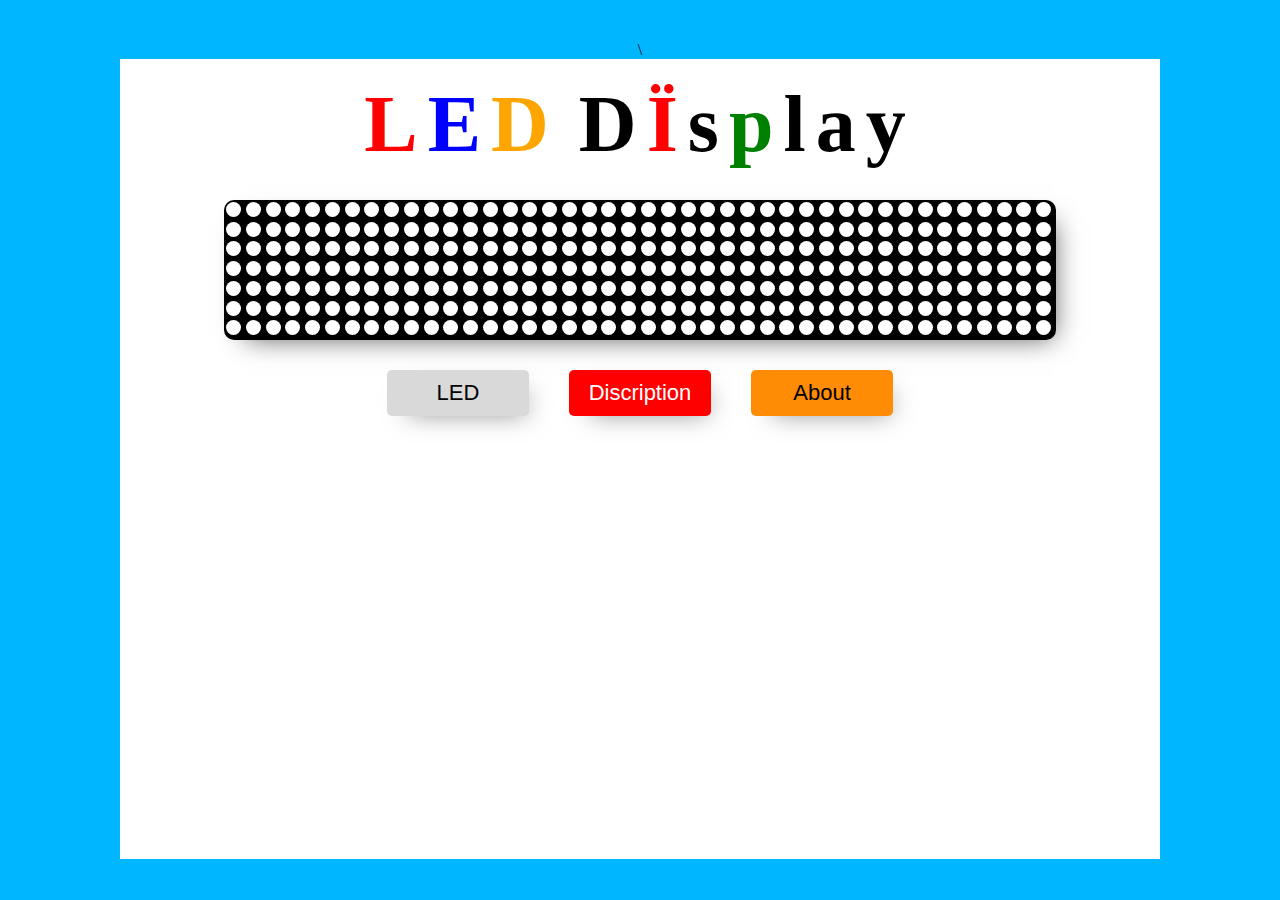
==== Home_Page.html @ 99210a47 "page 1 2" ====
<!DOCTYPE html>
<html lang="en">

<head>
    <meta charset="UTF-8">
    <meta name="viewport" content="width=device-width, initial-scale=1.0">
    <title>Page_2</title>\
    <link rel="stylesheet" href="Home_Page.css">
</head>

<body>
    <div class="container">
        <div class="header">
                <Span class="L">L</Span>
                <Span class="E">E</Span>
                <Span class="d">D</Span>
                <span class="space"></span>
                <Span class="D">D</Span>
                <Span class="I">Ï</Span>
                <Span>s</Span>
                <Span class="P">p</Span>
                <span>l</span>
                <span>a</span>
                <span>y</span>
        </div>
        <div class="display_box"> <!--  row = 42, col = 7 , total = 294 -->

            <div class="child1 child"></div>
            <div class="child2 child"></div>
            <div class="child3 child"></div>
            <div class="child4 child"></div>
            <div class="child5 child"></div>
            <div class="child6 child"></div>
            <div class="child7 child"></div>
            <div class="child8 child"></div>
            <div class="child9 child"></div>
            <div class="child10 child"></div>
            <div class="child11 child"></div>
            <div class="child12 child"></div>
            <div class="child13 child"></div>
            <div class="child14 child"></div>
            <div class="child15 child"></div>
            <div class="child16 child"></div>
            <div class="child17 child"></div>
            <div class="child18 child"></div>
            <div class="child19 child"></div>
            <div class="child20 child"></div>
            <div class="child21 child"></div>
            <div class="child22 child"></div>
            <div class="child23 child"></div>
            <div class="child24 child"></div>
            <div class="child25 child"></div>
            <div class="child26 child"></div>
            <div class="child27 child"></div>
            <div class="child28 child"></div>
            <div class="child29 child"></div>
            <div class="child30 child"></div>
            <div class="child31 child"></div>
            <div class="child32 child"></div>
            <div class="child33 child"></div>
            <div class="child34 child"></div>
            <div class="child35 child"></div>
            <div class="child36 child"></div>
            <div class="child37 child"></div>
            <div class="child38 child"></div>
            <div class="child39 child"></div>
            <div class="child40 child"></div>
            <div class="child41 child"></div>
            <div class="child42 child"></div>
            <div class="child43 child"></div>
            <div class="child44 child"></div>
            <div class="child45 child"></div>
            <div class="child46 child"></div>
            <div class="child47 child"></div>
            <div class="child48 child"></div>
            <div class="child49 child"></div>
            <div class="child50 child"></div>
            <div class="child51 child"></div>
            <div class="child52 child"></div>
            <div class="child53 child"></div>
            <div class="child54 child"></div>
            <div class="child55 child"></div>
            <div class="child56 child"></div>
            <div class="child57 child"></div>
            <div class="child58 child"></div>
            <div class="child59 child"></div>
            <div class="child60 child"></div>
            <div class="child61 child"></div>
            <div class="child62 child"></div>
            <div class="child63 child"></div>
            <div class="child64 child"></div>
            <div class="child65 child"></div>
            <div class="child66 child"></div>
            <div class="child67 child"></div>
            <div class="child68 child"></div>
            <div class="child69 child"></div>
            <div class="child70 child"></div>
            <div class="child71 child"></div>
            <div class="child72 child"></div>
            <div class="child73 child"></div>
            <div class="child74 child"></div>
            <div class="child75 child"></div>
            <div class="child76 child"></div>
            <div class="child77 child"></div>
            <div class="child78 child"></div>
            <div class="child79 child"></div>
            <div class="child80 child"></div>
            <div class="child81 child"></div>
            <div class="child82 child"></div>
            <div class="child83 child"></div>
            <div class="child84 child"></div>
            <div class="child85 child"></div>
            <div class="child86 child"></div>
            <div class="child87 child"></div>
            <div class="child88 child"></div>
            <div class="child89 child"></div>
            <div class="child90 child"></div>
            <div class="child91 child"></div>
            <div class="child92 child"></div>
            <div class="child93 child"></div>
            <div class="child94 child"></div>
            <div class="child95 child"></div>
            <div class="child96 child"></div>
            <div class="child97 child"></div>
            <div class="child98 child"></div>
            <div class="child99 child"></div>
            <div class="child100 child"></div>
            <div class="child101 child"></div>
            <div class="child102 child"></div>
            <div class="child103 child"></div>
            <div class="child104 child"></div>
            <div class="child105 child"></div>
            <div class="child106 child"></div>
            <div class="child107 child"></div>
            <div class="child108 child"></div>
            <div class="child109 child"></div>
            <div class="child110 child"></div>
            <div class="child111 child"></div>
            <div class="child112 child"></div>
            <div class="child113 child"></div>
            <div class="child114 child"></div>
            <div class="child115 child"></div>
            <div class="child116 child"></div>
            <div class="child117 child"></div>
            <div class="child118 child"></div>
            <div class="child119 child"></div>
            <div class="child120 child"></div>
            <div class="child121 child"></div>
            <div class="child122 child"></div>
            <div class="child123 child"></div>
            <div class="child124 child"></div>
            <div class="child125 child"></div>
            <div class="child126 child"></div>
            <div class="child127 child"></div>
            <div class="child128 child"></div>
            <div class="child129 child"></div>
            <div class="child130 child"></div>
            <div class="child131 child"></div>
            <div class="child132 child"></div>
            <div class="child133 child"></div>
            <div class="child134 child"></div>
            <div class="child135 child"></div>
            <div class="child136 child"></div>
            <div class="child137 child"></div>
            <div class="child138 child"></div>
            <div class="child139 child"></div>
            <div class="child140 child"></div>
            <div class="child141 child"></div>
            <div class="child142 child"></div>
            <div class="child143 child"></div>
            <div class="child144 child"></div>
            <div class="child145 child"></div>
            <div class="child146 child"></div>
            <div class="child147 child"></div>
            <div class="child148 child"></div>
            <div class="child149 child"></div>
            <div class="child150 child"></div>
            <div class="child151 child"></div>
            <div class="child152 child"></div>
            <div class="child153 child"></div>
            <div class="child154 child"></div>
            <div class="child155 child"></div>
            <div class="child156 child"></div>
            <div class="child157 child"></div>
            <div class="child158 child"></div>
            <div class="child159 child"></div>
            <div class="child160 child"></div>
            <div class="child161 child"></div>
            <div class="child162 child"></div>
            <div class="child163 child"></div>
            <div class="child164 child"></div>
            <div class="child165 child"></div>
            <div class="child166 child"></div>
            <div class="child167 child"></div>
            <div class="child168 child"></div>
            <div class="child169 child"></div>
            <div class="child170 child"></div>
            <div class="child171 child"></div>
            <div class="child172 child"></div>
            <div class="child173 child"></div>
            <div class="child174 child"></div>
            <div class="child175 child"></div>
            <div class="child176 child"></div>
            <div class="child177 child"></div>
            <div class="child178 child"></div>
            <div class="child179 child"></div>
            <div class="child180 child"></div>
            <div class="child181 child"></div>
            <div class="child182 child"></div>
            <div class="child183 child"></div>
            <div class="child184 child"></div>
            <div class="child185 child"></div>
            <div class="child186 child"></div>
            <div class="child187 child"></div>
            <div class="child188 child"></div>
            <div class="child189 child"></div>
            <div class="child190 child"></div>
            <div class="child191 child"></div>
            <div class="child192 child"></div>
            <div class="child193 child"></div>
            <div class="child194 child"></div>
            <div class="child195 child"></div>
            <div class="child196 child"></div>
            <div class="child197 child"></div>
            <div class="child198 child"></div>
            <div class="child199 child"></div>
            <div class="child200 child"></div>
            <div class="child201 child"></div>
            <div class="child202 child"></div>
            <div class="child203 child"></div>
            <div class="child204 child"></div>
            <div class="child205 child"></div>
            <div class="child206 child"></div>
            <div class="child207 child"></div>
            <div class="child208 child"></div>
            <div class="child209 child"></div>
            <div class="child210 child"></div>
            <div class="child211 child"></div>
            <div class="child212 child"></div>
            <div class="child213 child"></div>
            <div class="child214 child"></div>
            <div class="child215 child"></div>
            <div class="child216 child"></div>
            <div class="child217 child"></div>
            <div class="child218 child"></div>
            <div class="child219 child"></div>
            <div class="child220 child"></div>
            <div class="child221 child"></div>
            <div class="child222 child"></div>
            <div class="child223 child"></div>
            <div class="child224 child"></div>
            <div class="child225 child"></div>
            <div class="child226 child"></div>
            <div class="child227 child"></div>
            <div class="child228 child"></div>
            <div class="child229 child"></div>
            <div class="child230 child"></div>
            <div class="child231 child"></div>
            <div class="child232 child"></div>
            <div class="child233 child"></div>
            <div class="child234 child"></div>
            <div class="child235 child"></div>
            <div class="child236 child"></div>
            <div class="child237 child"></div>
            <div class="child238 child"></div>
            <div class="child239 child"></div>
            <div class="child240 child"></div>
            <div class="child241 child"></div>
            <div class="child242 child"></div>
            <div class="child243 child"></div>
            <div class="child244 child"></div>
            <div class="child245 child"></div>
            <div class="child246 child"></div>
            <div class="child247 child"></div>
            <div class="child248 child"></div>
            <div class="child249 child"></div>
            <div class="child250 child"></div>
            <div class="child251 child"></div>
            <div class="child252 child"></div>
            <div class="child253 child"></div>
            <div class="child254 child"></div>
            <div class="child255 child"></div>
            <div class="child256 child"></div>
            <div class="child257 child"></div>
            <div class="child258 child"></div>
            <div class="child259 child"></div>
            <div class="child260 child"></div>
            <div class="child261 child"></div>
            <div class="child262 child"></div>
            <div class="child263 child"></div>
            <div class="child264 child"></div>
            <div class="child265 child"></div>
            <div class="child266 child"></div>
            <div class="child267 child"></div>
            <div class="child268 child"></div>
            <div class="child269 child"></div>
            <div class="child270 child"></div>
            <div class="child271 child"></div>
            <div class="child272 child"></div>
            <div class="child273 child"></div>
            <div class="child274 child"></div>
            <div class="child275 child"></div>
            <div class="child276 child"></div>
            <div class="child277 child"></div>
            <div class="child278 child"></div>
            <div class="child279 child"></div>
            <div class="child280 child"></div>
            <div class="child281 child"></div>
            <div class="child282 child"></div>
            <div class="child283 child"></div>
            <div class="child284 child"></div>
            <div class="child285 child"></div>
            <div class="child286 child"></div>
            <div class="child287 child"></div>
            <div class="child288 child"></div>
            <div class="child289 child"></div>
            <div class="child290 child"></div>
            <div class="child291 child"></div>
            <div class="child292 child"></div>
            <div class="child293 child"></div>
            <div class="child294 child"></div>
        </div>
        
        <div class="All_btn">
             <button class="LED_btn">LED</button>
             <button class="Dis_btn">Discription</button>
             <button class="About_btn"button>About</button>
        </div>

    </div>

</body>

</html>
---- Home_Page.css ----
*{
    margin: 0;
    padding: 0;
    box-sizing: border-box;
}
body {
    display: flex;
    flex-direction: column;
    min-height: 100vh;
    justify-content: center;
    align-items: center;
    background-color: rgb(0, 183, 255);
}


.container {
    flex-direction: column;
    display: flex;
    background-color: white;
    width: 1040px;
    height: 800px;
    padding-top: 20px;
    gap: 10px;
    align-items: center;
}
.header {
    display: flex;
    justify-content: center;
    font-size: 80px;
    display: flex;
    font-weight: bold;
}
.space{
    margin-right: 20px;
}
.header span{
    letter-spacing: 10px;
}
.header .L{
    color: red;
}
.header .E{
    color: blue;
}
.header .d{
    color: orange;
}
.header .D{
    color: black;
}
.header .I{
    color: red;
}
.header .P{
    color: green;
}
.header .I{
    color: red;
}
.display_box {
    border-radius: 10px;
    display: grid;
    grid-template-rows: repeat(7, 1fr);
    grid-template-columns: repeat(42, 1fr);
    padding: 2px;
    width: 80%;
    height: 140px;
    background-color: black;
    gap: 2px;
    margin-top: 20px; 
    margin-bottom: 20px;
    box-shadow: 9px 10px 26px -13px rgba(0,0,0,0.74);
    -webkit-box-shadow: 9px 10px 26px -13px rgba(0,0,0,0.74);
    -moz-box-shadow: 9px 10px 26px -13px rgba(0,0,0,0.74);
}

.child {
    background-color: white;
    width: 15px;
    height: 15px;
    border-radius: 100%;
    display: flex;
    justify-content: center;
    align-items: center;

}

.All_btn{
    display:flex;
    justify-content: center;
    gap:40px;
    width: 80%;
    
}
.LED_btn {
    background-color: #D9D9D9;
    width:142px ;
    border:none;
    border-radius: 5px;
    box-shadow: 9px 10px 26px -13px rgba(0,0,0,0.5);
    -webkit-box-shadow: 9px 10px 26px -13px rgba(0,0,0,0.5);
    -moz-box-shadow: 9px 10px 26px -13px rgba(0,0,0,0.5);
    font-size: 22px;
    padding: 10px;
    color:black;
}
.Dis_btn{
    background-color: #FF0000;
    width:142px ;
    border:none;
    border-radius: 5px;
    box-shadow: 9px 10px 26px -13px rgba(0,0,0,0.5);
    -webkit-box-shadow: 9px 10px 26px -13px rgba(0,0,0,0.5);
    -moz-box-shadow: 9px 10px 26px -13px rgba(0,0,0,0.5);
    font-size: 22px;
    padding: 10px;
    color:white;
}
.About_btn {
    background-color: #FF8C04;
    width:142px ;
    border:none;
    border-radius: 5px;
    box-shadow: 9px 10px 26px -13px rgba(0,0,0,0.5);
    -webkit-box-shadow: 9px 10px 26px -13px rgba(0,0,0,0.5);
    -moz-box-shadow: 9px 10px 26px -13px rgba(0,0,0,0.5);
    font-size: 22px;
    padding: 10px;
    color: black;
}
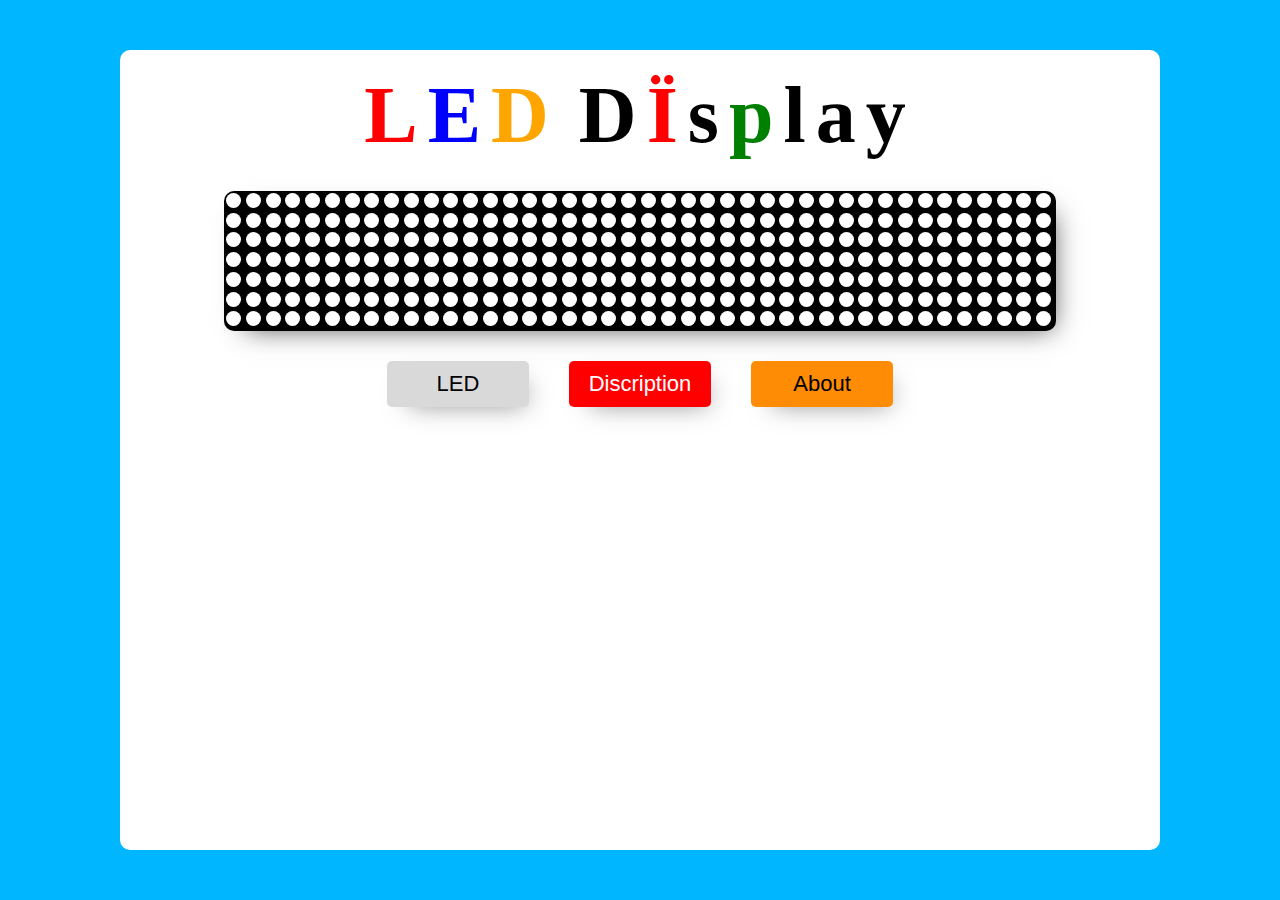
==== commit bfbbf069: "edit small error" ====
--- a/Home_Page.html
+++ b/Home_Page.html
@@ -4,7 +4,7 @@
 <head>
     <meta charset="UTF-8">
     <meta name="viewport" content="width=device-width, initial-scale=1.0">
-    <title>Page_2</title>\
+    <title>Page_2</title>
     <link rel="stylesheet" href="Home_Page.css">
 </head>
 
--- a/Home_Page.css
+++ b/Home_Page.css
@@ -22,6 +22,7 @@
     padding-top: 20px;
     gap: 10px;
     align-items: center;
+    border-radius: 10px;
 }
 .header {
     display: flex;
@@ -92,6 +93,13 @@
     width: 80%;
     
 }
+.All_btn button{
+    cursor: pointer;
+}
+.All_btn button:hover{
+    border:2px solid rgb(54, 80, 255);
+    transform: scale(1.1);
+}
 .LED_btn {
     background-color: #D9D9D9;
     width:142px ;
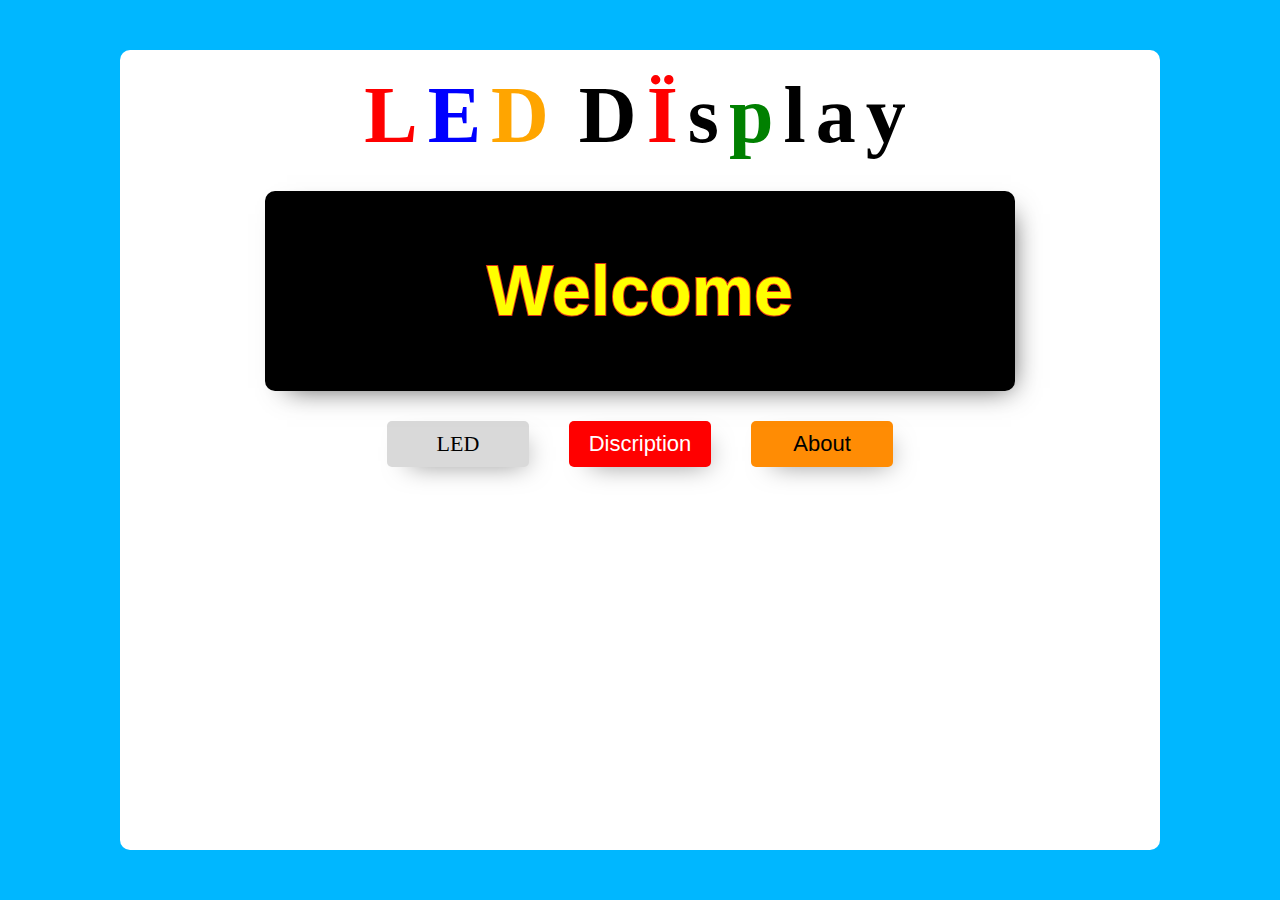
==== commit 3f4dcff5: "I edited , display box and add more responsive." ====
--- a/Home_Page.html
+++ b/Home_Page.html
@@ -23,306 +23,14 @@
                 <span>a</span>
                 <span>y</span>
         </div>
-        <div class="display_box"> <!--  row = 42, col = 7 , total = 294 -->
+        <div class="display_box">
+            <span class="Welcome ">Welcome</span>
+            <span class="Welcome ">Welcome</span>
 
-            <div class="child1 child"></div>
-            <div class="child2 child"></div>
-            <div class="child3 child"></div>
-            <div class="child4 child"></div>
-            <div class="child5 child"></div>
-            <div class="child6 child"></div>
-            <div class="child7 child"></div>
-            <div class="child8 child"></div>
-            <div class="child9 child"></div>
-            <div class="child10 child"></div>
-            <div class="child11 child"></div>
-            <div class="child12 child"></div>
-            <div class="child13 child"></div>
-            <div class="child14 child"></div>
-            <div class="child15 child"></div>
-            <div class="child16 child"></div>
-            <div class="child17 child"></div>
-            <div class="child18 child"></div>
-            <div class="child19 child"></div>
-            <div class="child20 child"></div>
-            <div class="child21 child"></div>
-            <div class="child22 child"></div>
-            <div class="child23 child"></div>
-            <div class="child24 child"></div>
-            <div class="child25 child"></div>
-            <div class="child26 child"></div>
-            <div class="child27 child"></div>
-            <div class="child28 child"></div>
-            <div class="child29 child"></div>
-            <div class="child30 child"></div>
-            <div class="child31 child"></div>
-            <div class="child32 child"></div>
-            <div class="child33 child"></div>
-            <div class="child34 child"></div>
-            <div class="child35 child"></div>
-            <div class="child36 child"></div>
-            <div class="child37 child"></div>
-            <div class="child38 child"></div>
-            <div class="child39 child"></div>
-            <div class="child40 child"></div>
-            <div class="child41 child"></div>
-            <div class="child42 child"></div>
-            <div class="child43 child"></div>
-            <div class="child44 child"></div>
-            <div class="child45 child"></div>
-            <div class="child46 child"></div>
-            <div class="child47 child"></div>
-            <div class="child48 child"></div>
-            <div class="child49 child"></div>
-            <div class="child50 child"></div>
-            <div class="child51 child"></div>
-            <div class="child52 child"></div>
-            <div class="child53 child"></div>
-            <div class="child54 child"></div>
-            <div class="child55 child"></div>
-            <div class="child56 child"></div>
-            <div class="child57 child"></div>
-            <div class="child58 child"></div>
-            <div class="child59 child"></div>
-            <div class="child60 child"></div>
-            <div class="child61 child"></div>
-            <div class="child62 child"></div>
-            <div class="child63 child"></div>
-            <div class="child64 child"></div>
-            <div class="child65 child"></div>
-            <div class="child66 child"></div>
-            <div class="child67 child"></div>
-            <div class="child68 child"></div>
-            <div class="child69 child"></div>
-            <div class="child70 child"></div>
-            <div class="child71 child"></div>
-            <div class="child72 child"></div>
-            <div class="child73 child"></div>
-            <div class="child74 child"></div>
-            <div class="child75 child"></div>
-            <div class="child76 child"></div>
-            <div class="child77 child"></div>
-            <div class="child78 child"></div>
-            <div class="child79 child"></div>
-            <div class="child80 child"></div>
-            <div class="child81 child"></div>
-            <div class="child82 child"></div>
-            <div class="child83 child"></div>
-            <div class="child84 child"></div>
-            <div class="child85 child"></div>
-            <div class="child86 child"></div>
-            <div class="child87 child"></div>
-            <div class="child88 child"></div>
-            <div class="child89 child"></div>
-            <div class="child90 child"></div>
-            <div class="child91 child"></div>
-            <div class="child92 child"></div>
-            <div class="child93 child"></div>
-            <div class="child94 child"></div>
-            <div class="child95 child"></div>
-            <div class="child96 child"></div>
-            <div class="child97 child"></div>
-            <div class="child98 child"></div>
-            <div class="child99 child"></div>
-            <div class="child100 child"></div>
-            <div class="child101 child"></div>
-            <div class="child102 child"></div>
-            <div class="child103 child"></div>
-            <div class="child104 child"></div>
-            <div class="child105 child"></div>
-            <div class="child106 child"></div>
-            <div class="child107 child"></div>
-            <div class="child108 child"></div>
-            <div class="child109 child"></div>
-            <div class="child110 child"></div>
-            <div class="child111 child"></div>
-            <div class="child112 child"></div>
-            <div class="child113 child"></div>
-            <div class="child114 child"></div>
-            <div class="child115 child"></div>
-            <div class="child116 child"></div>
-            <div class="child117 child"></div>
-            <div class="child118 child"></div>
-            <div class="child119 child"></div>
-            <div class="child120 child"></div>
-            <div class="child121 child"></div>
-            <div class="child122 child"></div>
-            <div class="child123 child"></div>
-            <div class="child124 child"></div>
-            <div class="child125 child"></div>
-            <div class="child126 child"></div>
-            <div class="child127 child"></div>
-            <div class="child128 child"></div>
-            <div class="child129 child"></div>
-            <div class="child130 child"></div>
-            <div class="child131 child"></div>
-            <div class="child132 child"></div>
-            <div class="child133 child"></div>
-            <div class="child134 child"></div>
-            <div class="child135 child"></div>
-            <div class="child136 child"></div>
-            <div class="child137 child"></div>
-            <div class="child138 child"></div>
-            <div class="child139 child"></div>
-            <div class="child140 child"></div>
-            <div class="child141 child"></div>
-            <div class="child142 child"></div>
-            <div class="child143 child"></div>
-            <div class="child144 child"></div>
-            <div class="child145 child"></div>
-            <div class="child146 child"></div>
-            <div class="child147 child"></div>
-            <div class="child148 child"></div>
-            <div class="child149 child"></div>
-            <div class="child150 child"></div>
-            <div class="child151 child"></div>
-            <div class="child152 child"></div>
-            <div class="child153 child"></div>
-            <div class="child154 child"></div>
-            <div class="child155 child"></div>
-            <div class="child156 child"></div>
-            <div class="child157 child"></div>
-            <div class="child158 child"></div>
-            <div class="child159 child"></div>
-            <div class="child160 child"></div>
-            <div class="child161 child"></div>
-            <div class="child162 child"></div>
-            <div class="child163 child"></div>
-            <div class="child164 child"></div>
-            <div class="child165 child"></div>
-            <div class="child166 child"></div>
-            <div class="child167 child"></div>
-            <div class="child168 child"></div>
-            <div class="child169 child"></div>
-            <div class="child170 child"></div>
-            <div class="child171 child"></div>
-            <div class="child172 child"></div>
-            <div class="child173 child"></div>
-            <div class="child174 child"></div>
-            <div class="child175 child"></div>
-            <div class="child176 child"></div>
-            <div class="child177 child"></div>
-            <div class="child178 child"></div>
-            <div class="child179 child"></div>
-            <div class="child180 child"></div>
-            <div class="child181 child"></div>
-            <div class="child182 child"></div>
-            <div class="child183 child"></div>
-            <div class="child184 child"></div>
-            <div class="child185 child"></div>
-            <div class="child186 child"></div>
-            <div class="child187 child"></div>
-            <div class="child188 child"></div>
-            <div class="child189 child"></div>
-            <div class="child190 child"></div>
-            <div class="child191 child"></div>
-            <div class="child192 child"></div>
-            <div class="child193 child"></div>
-            <div class="child194 child"></div>
-            <div class="child195 child"></div>
-            <div class="child196 child"></div>
-            <div class="child197 child"></div>
-            <div class="child198 child"></div>
-            <div class="child199 child"></div>
-            <div class="child200 child"></div>
-            <div class="child201 child"></div>
-            <div class="child202 child"></div>
-            <div class="child203 child"></div>
-            <div class="child204 child"></div>
-            <div class="child205 child"></div>
-            <div class="child206 child"></div>
-            <div class="child207 child"></div>
-            <div class="child208 child"></div>
-            <div class="child209 child"></div>
-            <div class="child210 child"></div>
-            <div class="child211 child"></div>
-            <div class="child212 child"></div>
-            <div class="child213 child"></div>
-            <div class="child214 child"></div>
-            <div class="child215 child"></div>
-            <div class="child216 child"></div>
-            <div class="child217 child"></div>
-            <div class="child218 child"></div>
-            <div class="child219 child"></div>
-            <div class="child220 child"></div>
-            <div class="child221 child"></div>
-            <div class="child222 child"></div>
-            <div class="child223 child"></div>
-            <div class="child224 child"></div>
-            <div class="child225 child"></div>
-            <div class="child226 child"></div>
-            <div class="child227 child"></div>
-            <div class="child228 child"></div>
-            <div class="child229 child"></div>
-            <div class="child230 child"></div>
-            <div class="child231 child"></div>
-            <div class="child232 child"></div>
-            <div class="child233 child"></div>
-            <div class="child234 child"></div>
-            <div class="child235 child"></div>
-            <div class="child236 child"></div>
-            <div class="child237 child"></div>
-            <div class="child238 child"></div>
-            <div class="child239 child"></div>
-            <div class="child240 child"></div>
-            <div class="child241 child"></div>
-            <div class="child242 child"></div>
-            <div class="child243 child"></div>
-            <div class="child244 child"></div>
-            <div class="child245 child"></div>
-            <div class="child246 child"></div>
-            <div class="child247 child"></div>
-            <div class="child248 child"></div>
-            <div class="child249 child"></div>
-            <div class="child250 child"></div>
-            <div class="child251 child"></div>
-            <div class="child252 child"></div>
-            <div class="child253 child"></div>
-            <div class="child254 child"></div>
-            <div class="child255 child"></div>
-            <div class="child256 child"></div>
-            <div class="child257 child"></div>
-            <div class="child258 child"></div>
-            <div class="child259 child"></div>
-            <div class="child260 child"></div>
-            <div class="child261 child"></div>
-            <div class="child262 child"></div>
-            <div class="child263 child"></div>
-            <div class="child264 child"></div>
-            <div class="child265 child"></div>
-            <div class="child266 child"></div>
-            <div class="child267 child"></div>
-            <div class="child268 child"></div>
-            <div class="child269 child"></div>
-            <div class="child270 child"></div>
-            <div class="child271 child"></div>
-            <div class="child272 child"></div>
-            <div class="child273 child"></div>
-            <div class="child274 child"></div>
-            <div class="child275 child"></div>
-            <div class="child276 child"></div>
-            <div class="child277 child"></div>
-            <div class="child278 child"></div>
-            <div class="child279 child"></div>
-            <div class="child280 child"></div>
-            <div class="child281 child"></div>
-            <div class="child282 child"></div>
-            <div class="child283 child"></div>
-            <div class="child284 child"></div>
-            <div class="child285 child"></div>
-            <div class="child286 child"></div>
-            <div class="child287 child"></div>
-            <div class="child288 child"></div>
-            <div class="child289 child"></div>
-            <div class="child290 child"></div>
-            <div class="child291 child"></div>
-            <div class="child292 child"></div>
-            <div class="child293 child"></div>
-            <div class="child294 child"></div>
         </div>
         
         <div class="All_btn">
-             <button class="LED_btn">LED</button>
+             <a style="text-decoration: none; color: black;" href="./Page_2.html" class="LED_btn">LED</a>
              <button class="Dis_btn">Discription</button>
              <button class="About_btn"button>About</button>
         </div>
--- a/Home_Page.css
+++ b/Home_Page.css
@@ -11,7 +11,6 @@
     align-items: center;
     background-color: rgb(0, 183, 255);
 }
-
 
 .container {
     flex-direction: column;
@@ -60,31 +59,46 @@
 }
 .display_box {
     border-radius: 10px;
-    display: grid;
-    grid-template-rows: repeat(7, 1fr);
-    grid-template-columns: repeat(42, 1fr);
     padding: 2px;
-    width: 80%;
-    height: 140px;
+    width: 750px;
+    height: 200px;
+    position: relative;
     background-color: black;
-    gap: 2px;
     margin-top: 20px; 
     margin-bottom: 20px;
     box-shadow: 9px 10px 26px -13px rgba(0,0,0,0.74);
     -webkit-box-shadow: 9px 10px 26px -13px rgba(0,0,0,0.74);
     -moz-box-shadow: 9px 10px 26px -13px rgba(0,0,0,0.74);
 }
-
-.child {
-    background-color: white;
-    width: 15px;
-    height: 15px;
-    border-radius: 100%;
-    display: flex;
-    justify-content: center;
-    align-items: center;
-
-}
+.Welcome{
+    color: #FF0000;
+    font-weight: bold;
+    font-family: 'Franklin Gothic Medium', 'Arial Narrow', Arial, sans-serif;
+    font-size: 70px;
+    position: absolute;
+    transform: translate(-50% ,-50%);
+    top: 50%;
+    left: 50%;
+
+}
+.Welcome:nth-child(1){
+    color: transparent;
+    -webkit-text-stroke: 2px rgb(224, 53, 23);
+}
+.Welcome:nth-child(2){
+    color:yellow;
+    animation: animate 4s ease-in-out infinite;
+}
+@keyframes animate {
+    0%,100%{
+        clip-path: polygon(0 0, 16% 9%, 30% 20%, 49% 33%, 66% 43%, 87% 66%, 100% 85%, 99% 98%, 0% 98%);
+    }
+    50%{
+        clip-path: polygon(0 84%, 23% 67%, 36% 60%, 48% 54%, 64% 44%, 78% 40%, 100% 31%, 99% 98%, 0% 98%);
+    }
+    
+}
+
 
 .All_btn{
     display:flex;
@@ -96,13 +110,14 @@
 .All_btn button{
     cursor: pointer;
 }
-.All_btn button:hover{
+.All_btn button:hover ,.LED_btn:hover{
     border:2px solid rgb(54, 80, 255);
     transform: scale(1.1);
 }
 .LED_btn {
     background-color: #D9D9D9;
     width:142px ;
+    text-align: center;
     border:none;
     border-radius: 5px;
     box-shadow: 9px 10px 26px -13px rgba(0,0,0,0.5);
@@ -135,4 +150,57 @@
     font-size: 22px;
     padding: 10px;
     color: black;
+}
+
+
+
+@media only screen and (max-width: 768px)  {
+    .display_box{
+        max-width: 98%;
+        height: 120px;
+    }
+
+    .container {
+        width: 90%;
+        height: 800px;
+        
+    }
+
+    .header {
+        font-size: 34px;
+    }
+    .All_btn{
+        display:flex;
+        flex-direction: column;
+        align-items: center;
+        gap: 30px;
+        width: 80%;
+        padding: 10%;
+    }
+
+    
+}
+@media only screen and (max-width: 480px){
+    .display_box{
+        max-width: 98%;
+        height: 120px;
+    }
+
+    .container {
+        width: 90%;
+        height: 600px;
+        
+    }
+
+    .header {
+        font-size: 34px;
+    }
+    .All_btn{
+        display:flex;
+        flex-direction: column;
+        align-items: center;
+        gap: 30px;
+        width: 80%;
+        padding: 10%;
+    }
 }